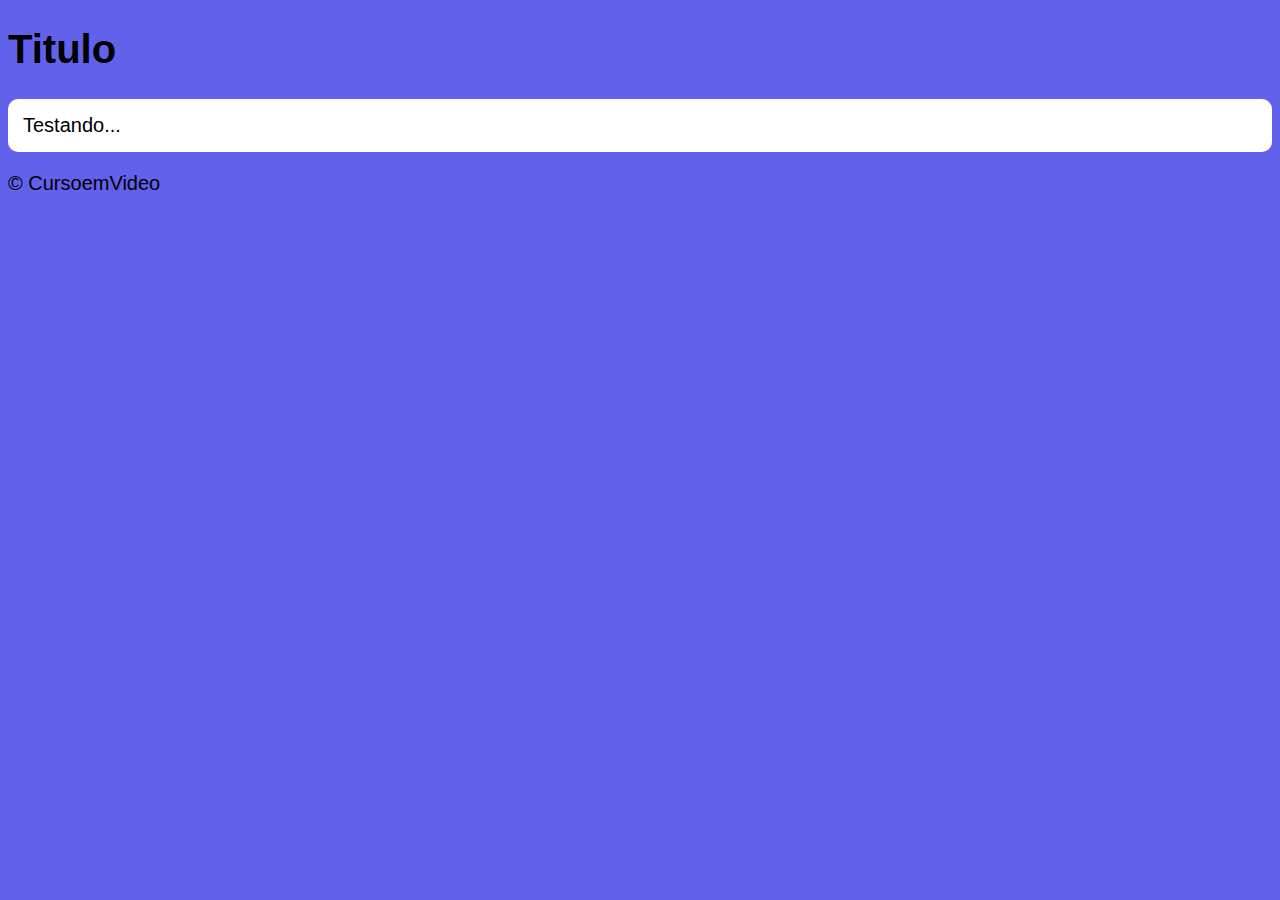
==== index.html @ 4163a136 "iniciando" ====
<!DOCTYPE html>
<html lang="en">
    <head>
        <meta charset="UTF-8" />
        <meta http-equiv="X-UA-Compatible" content="IE=edge" />
        <meta name="viewport" content="width=device-width, initial-scale=1.0" />
        <title>Modelo de Exercicio</title>
        <link rel="stylesheet" href="estilo.css" />
    </head>
    <body>
        <header>
            <h1>Titulo</h1>
        </header>
        <section>
            <div>Testando...</div>
            <div></div>
        </section>
        <footer>
            <p>&copy; CursoemVideo</p>
        </footer>
    </body>
</html>
---- estilo.css ----
body{
    background: rgb(97, 97, 235);
    font: normal 15pt Arial;
}

header{

}

section{
    background: white;
    border-radius: 10px;
    padding: 15px;
}
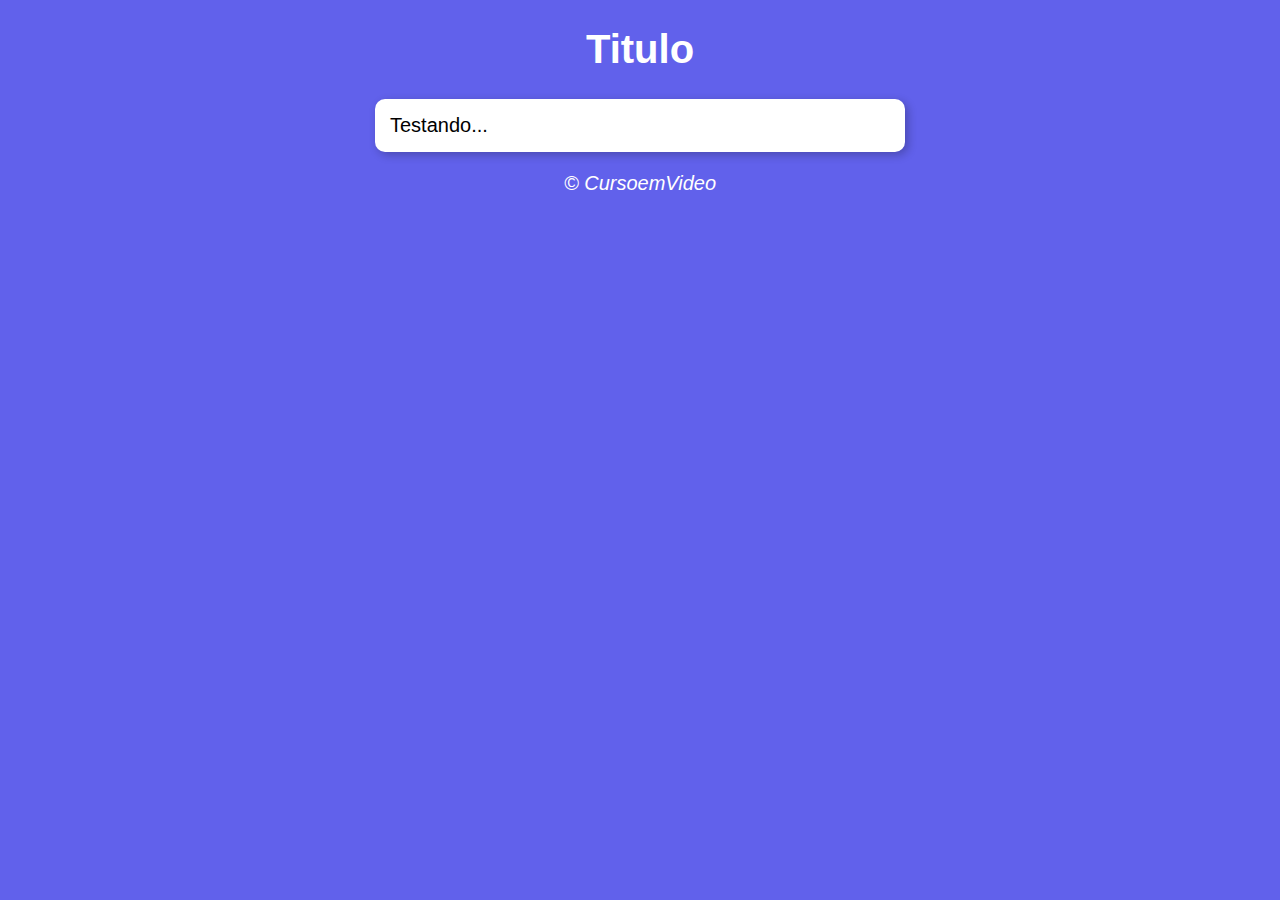
==== commit 75065110: "estilizando" ====
--- a/index.html
+++ b/index.html
@@ -18,5 +18,6 @@
         <footer>
             <p>&copy; CursoemVideo</p>
         </footer>
+        <script src="script.js"></script>
     </body>
 </html>
--- a/estilo.css
+++ b/estilo.css
@@ -4,6 +4,8 @@
 }
 
 header{
+    color: white;
+    text-align: center;
 
 }
 
@@ -11,4 +13,13 @@
     background: white;
     border-radius: 10px;
     padding: 15px;
+    width: 500px;
+    margin: auto;
+    box-shadow: 3px 3px 10px rgba(0, 0, 0, 0.249);
+}
+
+footer{
+    color: white;
+    text-align: center;
+    font-style: italic;
 }